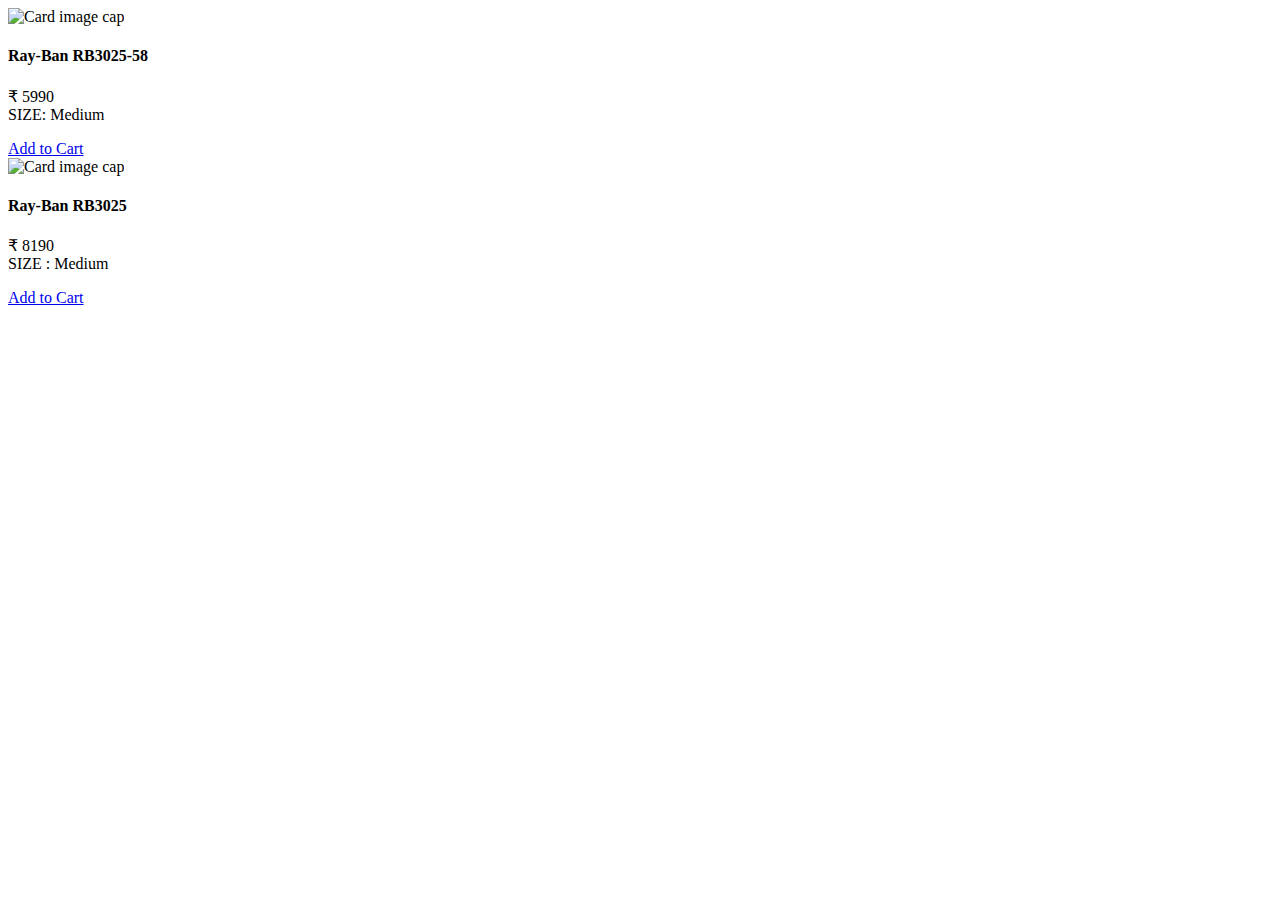
==== index.html @ c03f720c "owl carousel removed entirely from the workspace" ====
<!DOCTYPE html>
<html>
<head>
	<title>ShopIt | Home</title>
	<meta charset="utf-8">
	<meta name="viewport" content="width=device-width, initial-scale=1, shrink-to-fit=no">

    <!-- Bootstrap CSS -->
    <link rel="stylesheet" href="https://maxcdn.bootstrapcdn.com/bootstrap/4.0.0-alpha.6/css/bootstrap.min.css" integrity="sha384-rwoIResjU2yc3z8GV/NPeZWAv56rSmLldC3R/AZzGRnGxQQKnKkoFVhFQhNUwEyJ" crossorigin="anonymous">
    <link rel="stylesheet" href="./css/owl.carousel.min.css" />

</head>
<body>
	<div class="container-fluid">
	<div class="row">
		<div class="col-md-4">
		<div class="card text-center" style="width: 20rem;">
			<div class="text-center">
		  <img class="card-img-top img-responsive" src="./images/product1.jpg" alt="Card image cap" width="300rem">
		  </div>
		  <div class="card-block">
		    <h4 class="card-title">Ray-Ban RB3025-58</h4>
		    <p class="card-text">
		    &#8377; 5990 <br />
		   
			SIZE: Medium
			</p>
		    <a href="#" class="btn btn-primary">Add to Cart</a>
		  </div>

		</div>
	</div>
	<div class="col-md-4">
		<div class="card text-center" style="width: 20rem;">
			<div class="text-center">
		  <img class="card-img-top img-responsive" src="./images/product2.jpg" alt="Card image cap" width="300rem">
		  </div>
		  <div class="card-block">
		    <h4 class="card-title">Ray-Ban RB3025</h4>
		    <p class="card-text">
		    &#8377; 8190 <br />
		   	SIZE : Medium 
			</p>
		    <a href="#" class="btn btn-primary">Add to Cart</a>
		  </div>

		</div>
	</div>
	</div>
	


	</div>


	<!-- jQuery first, then Tether, then Bootstrap JS. -->
	<script src="https://code.jquery.com/jquery-3.1.1.slim.min.js" integrity="sha384-A7FZj7v+d/sdmMqp/nOQwliLvUsJfDHW+k9Omg/a/EheAdgtzNs3hpfag6Ed950n" crossorigin="anonymous"></script>
    <script src="https://cdnjs.cloudflare.com/ajax/libs/tether/1.4.0/js/tether.min.js" integrity="sha384-DztdAPBWPRXSA/3eYEEUWrWCy7G5KFbe8fFjk5JAIxUYHKkDx6Qin1DkWx51bBrb" crossorigin="anonymous"></script>
    <script src="https://maxcdn.bootstrapcdn.com/bootstrap/4.0.0-alpha.6/js/bootstrap.min.js" integrity="sha384-vBWWzlZJ8ea9aCX4pEW3rVHjgjt7zpkNpZk+02D9phzyeVkE+jo0ieGizqPLForn" crossorigin="anonymous"></script>
    <script src="./js/owl.carousel.min.js"></script>
</body>
</html>
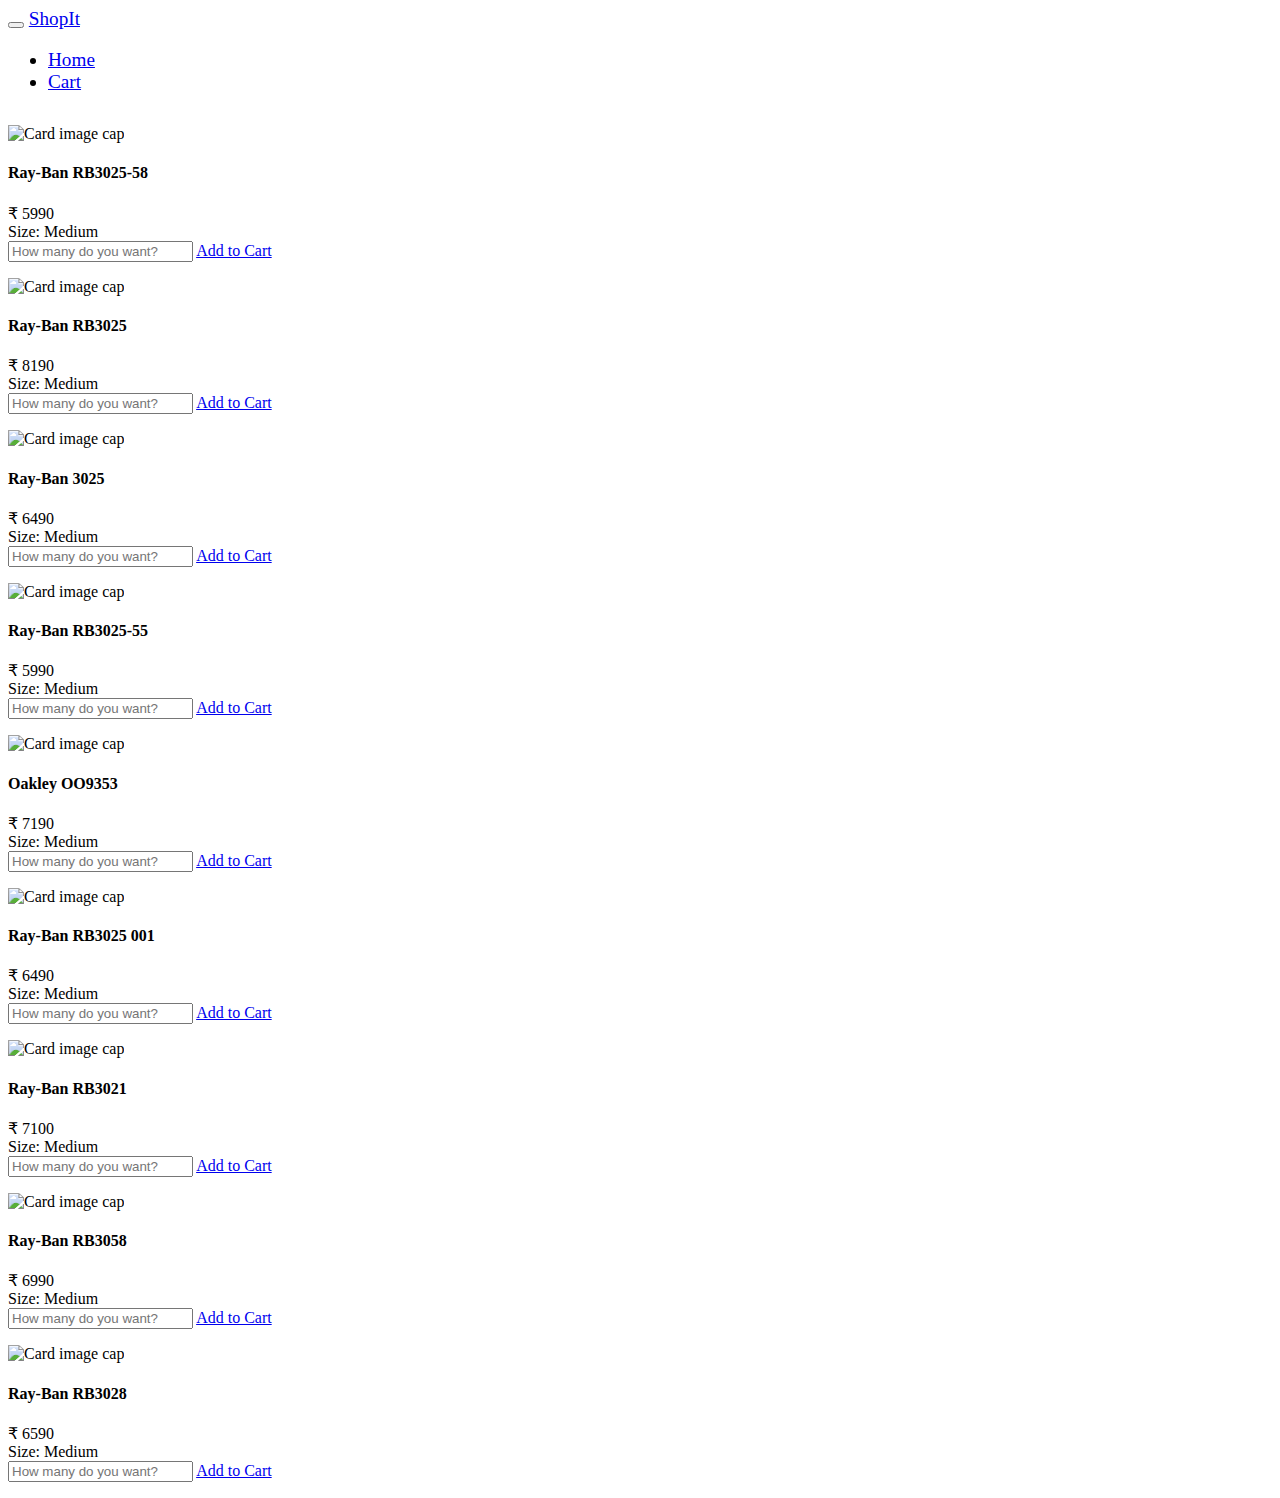
==== commit a5feface: "index and cart html pages indented" ====
--- a/index.html
+++ b/index.html
@@ -7,47 +7,215 @@
 
     <!-- Bootstrap CSS -->
     <link rel="stylesheet" href="https://maxcdn.bootstrapcdn.com/bootstrap/4.0.0-alpha.6/css/bootstrap.min.css" integrity="sha384-rwoIResjU2yc3z8GV/NPeZWAv56rSmLldC3R/AZzGRnGxQQKnKkoFVhFQhNUwEyJ" crossorigin="anonymous">
-    <link rel="stylesheet" href="./css/owl.carousel.min.css" />
-
+
+    <!-- Custom styling -->
+    <link rel="stylesheet" href="./css/main.css">
 </head>
 <body>
-	<div class="container-fluid">
-	<div class="row">
-		<div class="col-md-4">
-		<div class="card text-center" style="width: 20rem;">
-			<div class="text-center">
-		  <img class="card-img-top img-responsive" src="./images/product1.jpg" alt="Card image cap" width="300rem">
+	<div class="container-fluid" style="margin-bottom: 2rem;padding-right: 0px; padding-left: 0px;font-size: 1.2em;">
+		<nav class="navbar navbar-toggleable-md navbar-light bg-faded">
+		  <button class="navbar-toggler navbar-toggler-right" type="button" data-toggle="collapse" data-target="#navbarNav" aria-controls="navbarNav" aria-expanded="false" aria-label="Toggle navigation">
+		    <span class="navbar-toggler-icon"></span>
+		  </button>
+		  <a class="navbar-brand" href="#">ShopIt</a>
+		  <div class="collapse navbar-collapse" id="navbarNav">
+		    <ul class="navbar-nav">
+		      <li class="nav-item active">
+		        <a class="nav-link" href="./index.html">Home</a>
+		      </li>
+		      
+		      
+		      <li class="nav-item">
+		        <a class="nav-link" href="./cart.html">Cart</a>
+		      </li>
+		    </ul>
 		  </div>
-		  <div class="card-block">
-		    <h4 class="card-title">Ray-Ban RB3025-58</h4>
-		    <p class="card-text">
-		    &#8377; 5990 <br />
-		   
-			SIZE: Medium
-			</p>
-		    <a href="#" class="btn btn-primary">Add to Cart</a>
-		  </div>
-
+		</nav>
+	</div>
+
+
+	<div class="container">
+		<div class="row">
+			<div class="col-md-4">
+				<div class="card text-center" style="width: 20rem;">
+				  <div class="text-center">
+				  	<img class="card-img-top img-responsive" src="./images/product1.jpg" alt="Card image cap" width="300rem">
+				  </div>
+				  <div class="card-block">
+				    <h4 class="card-title">Ray-Ban RB3025-58</h4>
+				    <p class="card-text">
+					    &#8377;<span class="price"> 5990</span>
+					   	<br />
+						Size: <span class="size">Medium</span>
+						
+						<br /> <input type="num" class="quantity" placeholder="How many do you want?" />
+							
+					    <a href="#" class="btn btn-primary" data-id="1">Add to Cart</a>
+				    </p>
+				  </div>
+
+				</div>
+			</div>
+			<div class="col-md-4">
+				<div class="card text-center" style="width: 20rem;">
+				  <div class="text-center">
+				  	<img class="card-img-top img-responsive" src="./images/product2.jpg" alt="Card image cap" width="300rem">
+				  </div>
+				  <div class="card-block">
+				    <h4 class="card-title">Ray-Ban RB3025</h4>
+				    <p class="card-text">
+					    &#8377;<span class="price"> 8190</span> 
+					    <br />
+						Size: <span class="size">Medium</span>
+						<br /> <input type="num" class="quantity" placeholder="How many do you want?" />
+						<a href="#" class="btn btn-primary" data-id="2">Add to Cart</a>
+					</p>
+				    
+				  </div>
+
+				</div>
+			</div>
+			<div class="col-md-4">
+				<div class="card text-center" style="width: 20rem;">
+				  <div class="text-center">
+				  	<img class="card-img-top img-responsive" src="./images/product3.jpg" alt="Card image cap" width="300rem">
+				  </div>
+				  <div class="card-block">
+				    <h4 class="card-title">Ray-Ban 3025</h4>
+				    <p class="card-text">
+					    &#8377;<span class="price"> 6490</span> 
+					    <br />
+						Size: <span class="size">Medium</span>
+					    <br /> <input type="num" class="quantity" placeholder="How many do you want?" />
+						
+						<a href="#" class="btn btn-primary" data-id="3">Add to Cart</a>
+					</p>
+				  </div>
+
+				</div>
+			</div>
 		</div>
-	</div>
-	<div class="col-md-4">
-		<div class="card text-center" style="width: 20rem;">
-			<div class="text-center">
-		  <img class="card-img-top img-responsive" src="./images/product2.jpg" alt="Card image cap" width="300rem">
-		  </div>
-		  <div class="card-block">
-		    <h4 class="card-title">Ray-Ban RB3025</h4>
-		    <p class="card-text">
-		    &#8377; 8190 <br />
-		   	SIZE : Medium 
-			</p>
-		    <a href="#" class="btn btn-primary">Add to Cart</a>
-		  </div>
-
+		<div class="row">
+
+			<div class="col-md-4">
+				<div class="card text-center" style="width: 20rem;">
+				  <div class="text-center">
+				  	<img class="card-img-top img-responsive" src="./images/product4.jpg" alt="Card image cap" width="300rem">
+				  </div>
+				  <div class="card-block">
+				    <h4 class="card-title">Ray-Ban RB3025-55</h4>
+				    <p class="card-text">
+					    &#8377;<span class="price"> 5990</span> 
+					    <br />
+						Size: <span class="size">Medium</span>
+						<br /> <input type="num" class="quantity" placeholder="How many do you want?" /> 
+						<a href="#" class="btn btn-primary" data-id="4">Add to Cart</a>
+					</p>
+				    
+				  </div>
+
+				</div>
+			</div>
+			<div class="col-md-4">
+				<div class="card text-center" style="width: 20rem;">
+				  <div class="text-center">
+				  	<img class="card-img-top img-responsive" src="./images/product5.jpg" alt="Card image cap" width="300rem">
+				  </div>
+				  <div class="card-block">
+				    <h4 class="card-title">Oakley OO9353</h4>
+				    <p class="card-text">
+					    &#8377;<span class="price"> 7190</span> 
+					    <br />
+						Size: <span class="size">Medium</span>
+					   	<br /> <input type="num" class="quantity" placeholder="How many do you want?" /> 
+						<a href="#" class="btn btn-primary" data-id="5">Add to Cart</a>
+					</p>
+				    
+				  </div>
+
+				</div>
+			</div>
+			<div class="col-md-4">
+				<div class="card text-center" style="width: 20rem;">
+				  <div class="text-center">
+				  	<img class="card-img-top img-responsive" src="./images/product6.jpg" alt="Card image cap" width="300rem">
+				  </div>
+				  <div class="card-block">
+				    <h4 class="card-title">Ray-Ban RB3025 001</h4>
+				    <p class="card-text">
+					    &#8377;<span class="price"> 6490</span> 
+					    <br />
+						Size: <span class="size">Medium</span>
+						<br /> <input type="num" class="quantity" placeholder="How many do you want?" />
+						
+					    <a href="#" class="btn btn-primary" data-id="6">Add to Cart</a>
+					</p>
+				  </div>
+
+				</div>
+			</div>
 		</div>
-	</div>
-	</div>
-	
+		<div class="row">
+
+			<div class="col-md-4">
+				<div class="card text-center" style="width: 20rem;">
+				  <div class="text-center">
+				  	<img class="card-img-top img-responsive" src="./images/product7.jpg" alt="Card image cap" width="300rem">
+				  </div>
+				  <div class="card-block">
+				    <h4 class="card-title">Ray-Ban RB3021</h4>
+				    <p class="card-text">
+					    &#8377;<span class="price"> 7100</span> 
+					    <br />
+						Size: <span class="size">Medium</span>
+					   	<br /> <input type="num" class="quantity" placeholder="How many do you want?" />
+						
+					    <a href="#" class="btn btn-primary" data-id="7">Add to Cart</a>
+					</p>
+				  </div>
+
+				</div>
+			</div>
+			<div class="col-md-4">
+				<div class="card text-center" style="width: 20rem;">
+				  <div class="text-center">
+				  	<img class="card-img-top img-responsive" src="./images/product8.jpg" alt="Card image cap" width="300rem">
+				  </div>
+				  <div class="card-block">
+				    <h4 class="card-title">Ray-Ban RB3058</h4>
+				    <p class="card-text">
+					    &#8377;<span class="price"> 6990</span> 
+					    <br />
+						Size: <span class="size">Medium</span>
+						<br /> <input type="num" class="quantity" placeholder="How many do you want?" />
+						
+					    <a href="#" class="btn btn-primary" data-id="8">Add to Cart</a>
+					</p>
+				  </div>
+
+				</div>
+			</div>
+			<div class="col-md-4">
+				<div class="card text-center" style="width: 20rem;">
+				  <div class="text-center">
+				  	<img class="card-img-top img-responsive" src="./images/product9.jpg" alt="Card image cap" width="300rem">
+				  </div>
+				  <div class="card-block">
+				    <h4 class="card-title">Ray-Ban RB3028</h4>
+				    <p class="card-text">
+					    &#8377;<span class="price"> 6590</span> 
+					    <br />
+						Size: <span class="size">Medium</span>
+						<br /> <input type="num" class="quantity" placeholder="How many do you want?" />
+						
+					    <a href="#" class="btn btn-primary" data-id="9">Add to Cart</a>
+					</p>
+				  </div>
+
+				</div>
+			</div>
+		</div>
+		
 
 
 	</div>
@@ -57,6 +225,7 @@
 	<script src="https://code.jquery.com/jquery-3.1.1.slim.min.js" integrity="sha384-A7FZj7v+d/sdmMqp/nOQwliLvUsJfDHW+k9Omg/a/EheAdgtzNs3hpfag6Ed950n" crossorigin="anonymous"></script>
     <script src="https://cdnjs.cloudflare.com/ajax/libs/tether/1.4.0/js/tether.min.js" integrity="sha384-DztdAPBWPRXSA/3eYEEUWrWCy7G5KFbe8fFjk5JAIxUYHKkDx6Qin1DkWx51bBrb" crossorigin="anonymous"></script>
     <script src="https://maxcdn.bootstrapcdn.com/bootstrap/4.0.0-alpha.6/js/bootstrap.min.js" integrity="sha384-vBWWzlZJ8ea9aCX4pEW3rVHjgjt7zpkNpZk+02D9phzyeVkE+jo0ieGizqPLForn" crossorigin="anonymous"></script>
-    <script src="./js/owl.carousel.min.js"></script>
+    <script src="./js/mainScript.js"></script>
+    <script src="./js/indexScript.js"></script>
 </body>
 </html>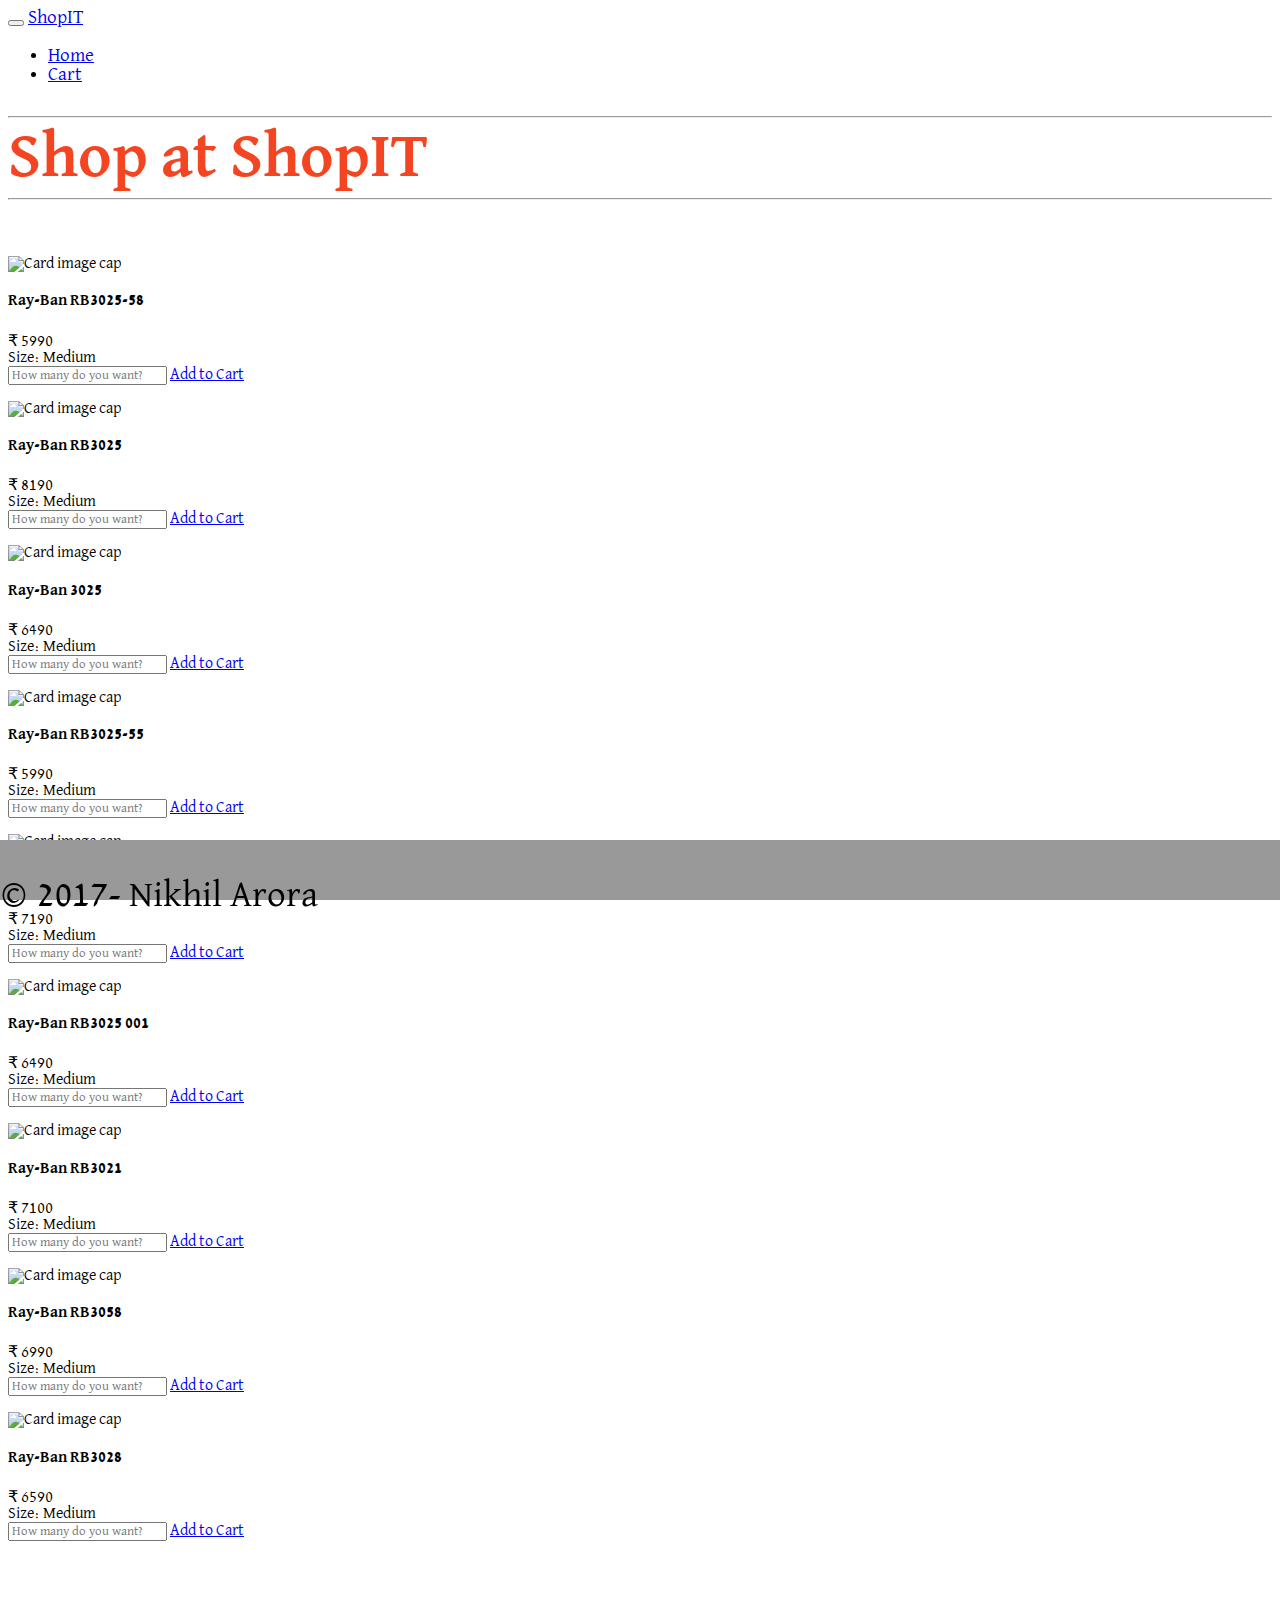
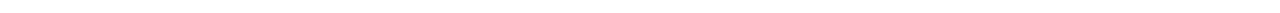
==== commit debb5c31: "Almost ready" ====
--- a/index.html
+++ b/index.html
@@ -10,6 +10,9 @@
 
     <!-- Custom styling -->
     <link rel="stylesheet" href="./css/main.css">
+
+    <!-- Google Fonts -->
+    <link href="https://fonts.googleapis.com/css?family=David+Libre|Dosis" rel="stylesheet"> 
 </head>
 <body>
 	<div class="container-fluid" style="margin-bottom: 2rem;padding-right: 0px; padding-left: 0px;font-size: 1.2em;">
@@ -17,7 +20,7 @@
 		  <button class="navbar-toggler navbar-toggler-right" type="button" data-toggle="collapse" data-target="#navbarNav" aria-controls="navbarNav" aria-expanded="false" aria-label="Toggle navigation">
 		    <span class="navbar-toggler-icon"></span>
 		  </button>
-		  <a class="navbar-brand" href="#">ShopIt</a>
+		  <a class="navbar-brand" href="#">ShopIT</a>
 		  <div class="collapse navbar-collapse" id="navbarNav">
 		    <ul class="navbar-nav">
 		      <li class="nav-item active">
@@ -34,6 +37,25 @@
 	</div>
 
 
+
+	<div class="container-fluid text-center">
+	<div class="row">
+	<div class="col-md-3">
+	<hr />
+	</div>
+	<div class="col-md-6">
+	<span style="font-size: 4rem;font-weight:900;color: #f34522">Shop at ShopIT</span>
+	
+	</div>
+	<div class="col-md-3">
+	<hr />
+	</div>
+	</div>
+	</div>
+	<div>&nbsp;</div>
+	<div>&nbsp;</div>
+	<div>&nbsp;</div>
+	
 	<div class="container">
 		<div class="row">
 			<div class="col-md-4">
@@ -49,7 +71,7 @@
 						Size: <span class="size">Medium</span>
 						
 						<br /> <input type="num" class="quantity" placeholder="How many do you want?" />
-							
+						
 					    <a href="#" class="btn btn-primary" data-id="1">Add to Cart</a>
 				    </p>
 				  </div>
@@ -215,12 +237,21 @@
 				</div>
 			</div>
 		</div>
+
 		
 
 
 	</div>
-
-
+	<div>&nbsp;</div>
+	<div>&nbsp;</div>
+	<div>&nbsp;</div>
+
+<footer>
+  <div class="text-center" style="width: 100%; position:fixed;bottom:0;left:0;height: 60px;background-color: #999;">
+    <p style="font-size: 2.3rem;">&copy 2017- Nikhil Arora</p>
+  </div>
+  
+</footer>
 	<!-- jQuery first, then Tether, then Bootstrap JS. -->
 	<script src="https://code.jquery.com/jquery-3.1.1.slim.min.js" integrity="sha384-A7FZj7v+d/sdmMqp/nOQwliLvUsJfDHW+k9Omg/a/EheAdgtzNs3hpfag6Ed950n" crossorigin="anonymous"></script>
     <script src="https://cdnjs.cloudflare.com/ajax/libs/tether/1.4.0/js/tether.min.js" integrity="sha384-DztdAPBWPRXSA/3eYEEUWrWCy7G5KFbe8fFjk5JAIxUYHKkDx6Qin1DkWx51bBrb" crossorigin="anonymous"></script>
--- a/css/main.css
+++ b/css/main.css
@@ -0,0 +1,12 @@
+
+
+* {
+	font-family: 'David Libre', serif;;
+}
+
+h1, h2, h3 {
+	font-family: 'Dosis', sans-serif;
+}
+.button-add, .button-sub, .button-del{
+    cursor:pointer;
+}	